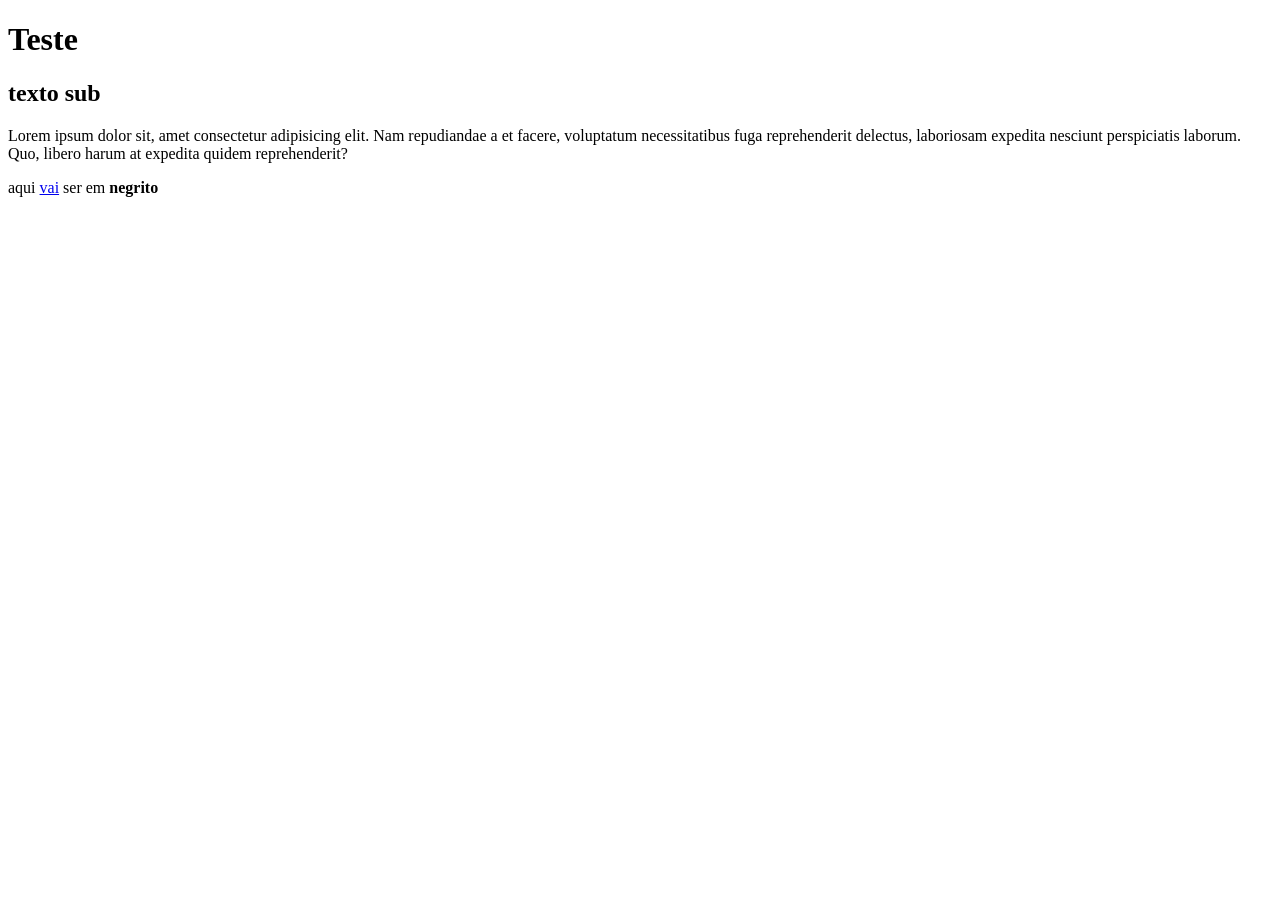
==== index.html @ 9e3a79e0 "cor" ====
<!DOCTYPE html>
<html lang="pt-br">
<head>
    <meta charset="UTF-8">
    <meta name="viewport" content="width=device-width, initial-scale=1.0">
    <title>Document</title>
</head>
<body>
    <h1>Teste</h1>
    <h2>texto sub</h2>
    <p>Lorem ipsum dolor sit, amet consectetur adipisicing elit. Nam repudiandae a et facere, voluptatum necessitatibus fuga reprehenderit delectus, laboriosam expedita nesciunt perspiciatis laborum. Quo, libero harum at expedita quidem reprehenderit?</p>

    <p>aqui <a href="https://google.com" target="_blank">vai</a> ser em <strong>negrito</strong> </p>

    
</body>
</html>
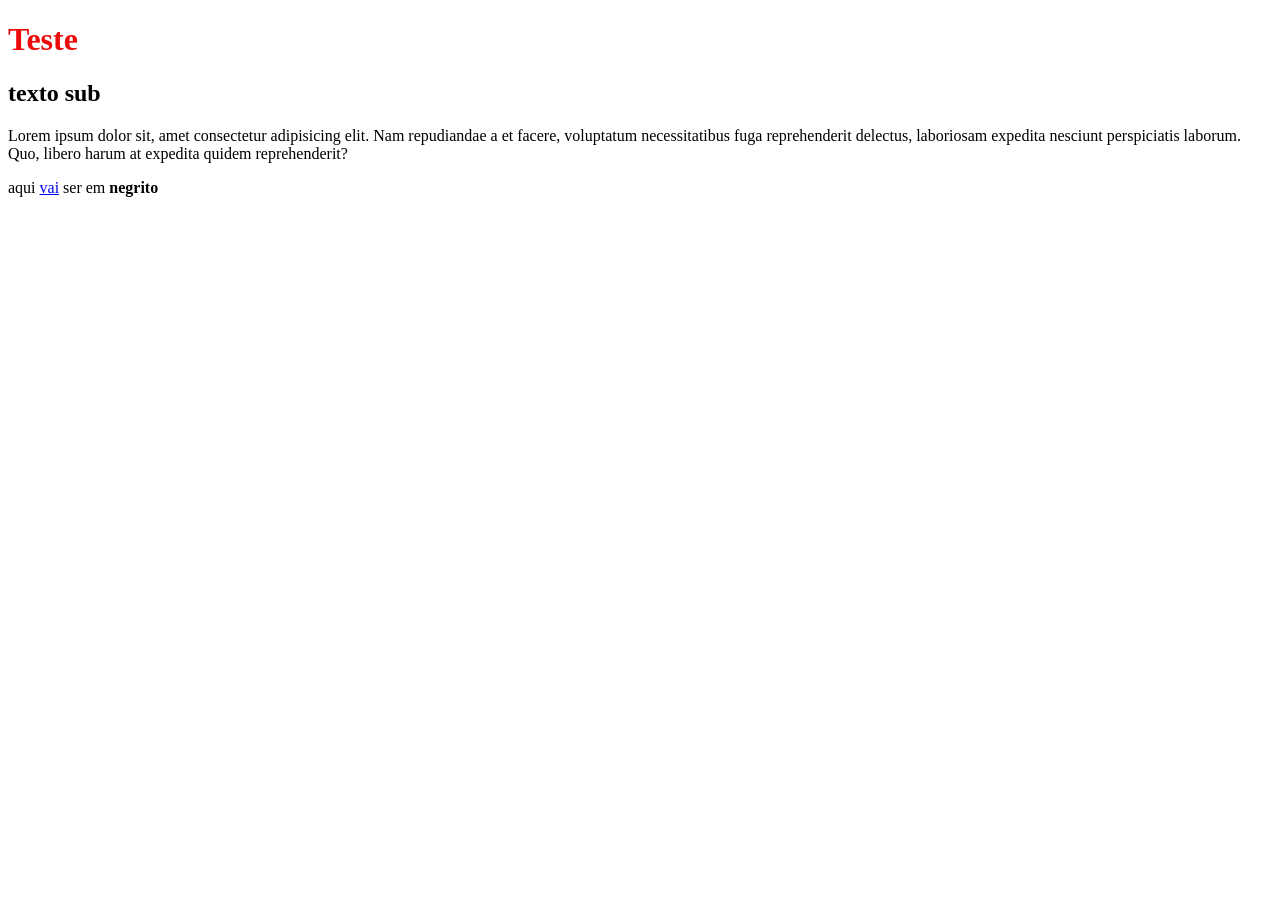
==== commit f7bfed61: "teste" ====
--- a/index.html
+++ b/index.html
@@ -5,7 +5,7 @@
     <meta name="viewport" content="width=device-width, initial-scale=1.0">
     <title>Document</title>
 </head>
-<body>
+<body> <link rel="stylesheet" href="style.css">
     <h1>Teste</h1>
     <h2>texto sub</h2>
     <p>Lorem ipsum dolor sit, amet consectetur adipisicing elit. Nam repudiandae a et facere, voluptatum necessitatibus fuga reprehenderit delectus, laboriosam expedita nesciunt perspiciatis laborum. Quo, libero harum at expedita quidem reprehenderit?</p>
--- a/style.css
+++ b/style.css
@@ -0,0 +1,3 @@
+h1 {
+color: rgb(235, 11, 11);
+}
